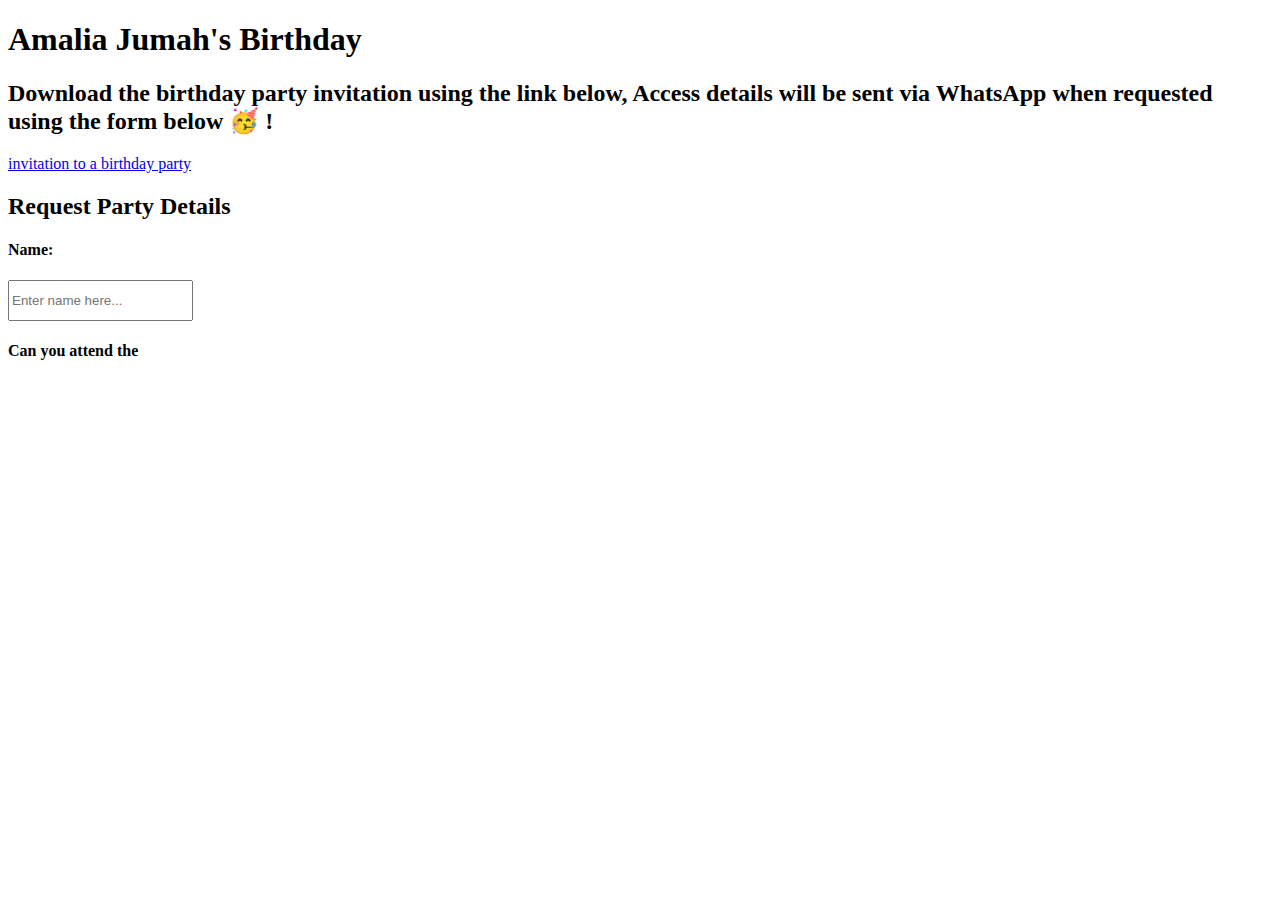
==== pages/index.html @ 5439fc2b "birthday planner" ====
<!DOCTYPE html>
<html>
<head>
<style>
div.gallery {
  margin: 5px;
  border: 1px solid #ccc;
  float: left;
  width: 180px;
}

div.gallery:hover {
  border: 1px solid #777;
}

div.gallery img {
  width: 100%;
  height: auto;
}

div.desc {
  padding: 15px;
  text-align: center;
}
</style>

<style>
 #map {
   width: 100%;
   height: 400px;
   background-color: grey;
 }
</style>

</head>
<meta http-equiv="Content-Type" content="text/html;charset=UTF-8">
<body>

<h1>Amalia Jumah's Birthday</h1>

<h2>Download the birthday party invitation using the link below, Access details will be sent via WhatsApp when requested using the form below &#129395; ! </h2>
<A HREF="https://s3.amazonaws.com/amalia.mohammad-jumah/birthday/Birthday-Party.zip">invitation to a birthday party</A>
</h2><br></body></h2>

<h2>Request Party Details</h2>

<form id="contact-form" method="post">
      <h4>Name: </h4>
      <input type="text" style="height:35px;" id="name-input" placeholder="Enter name here..." class="form-control" style="width:100%;" /><br/>
      <h4>Can you attend the </h4>

</form>

</body>
</html>
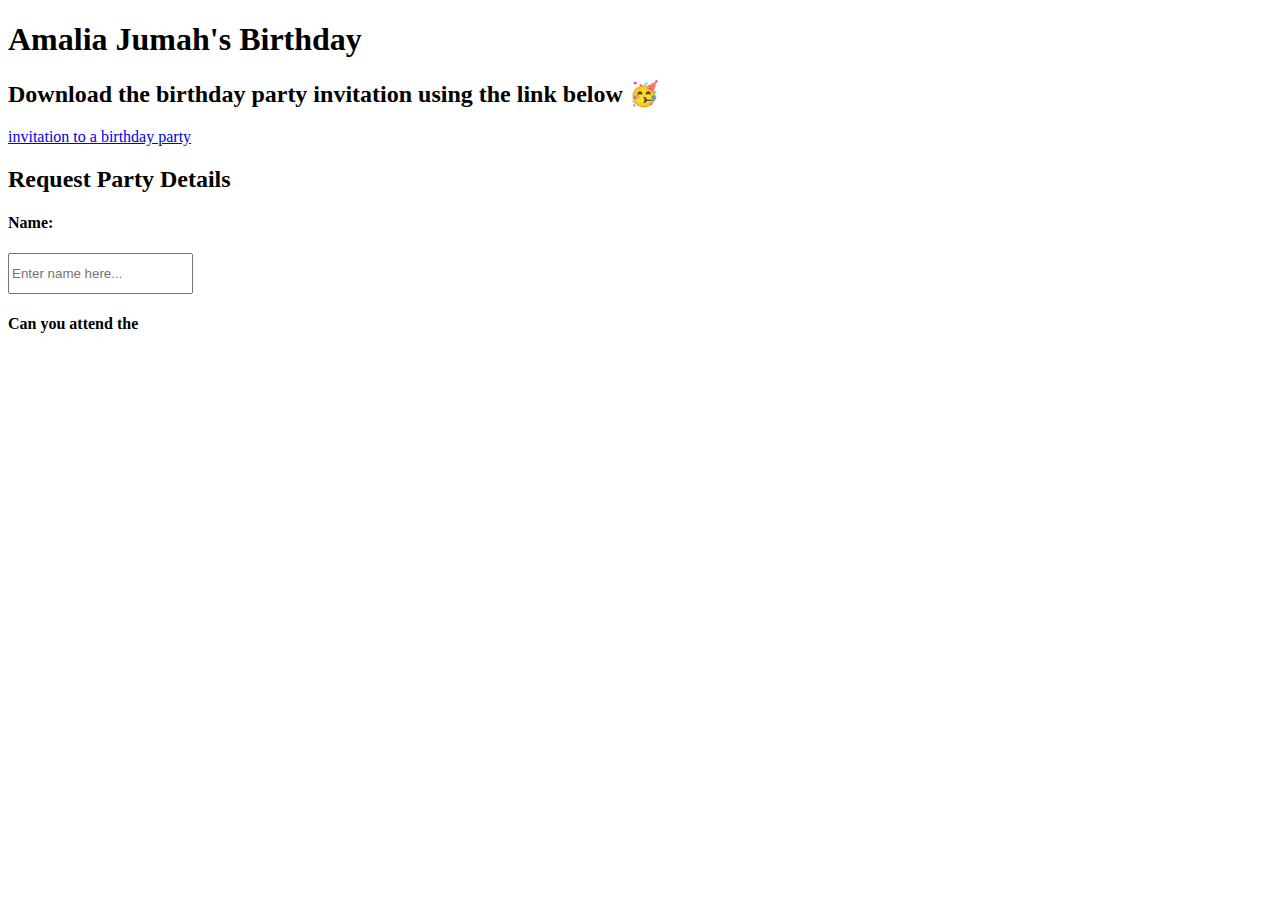
==== commit 0ee3b6ed: "updating parenting page" ====
--- a/pages/index.html
+++ b/pages/index.html
@@ -38,7 +38,7 @@
 
 <h1>Amalia Jumah's Birthday</h1>
 
-<h2>Download the birthday party invitation using the link below, Access details will be sent via WhatsApp when requested using the form below &#129395; ! </h2>
+<h2>Download the birthday party invitation using the link below &#129395; </h2>
 <A HREF="https://s3.amazonaws.com/amalia.mohammad-jumah/birthday/Birthday-Party.zip">invitation to a birthday party</A>
 </h2><br></body></h2>
 
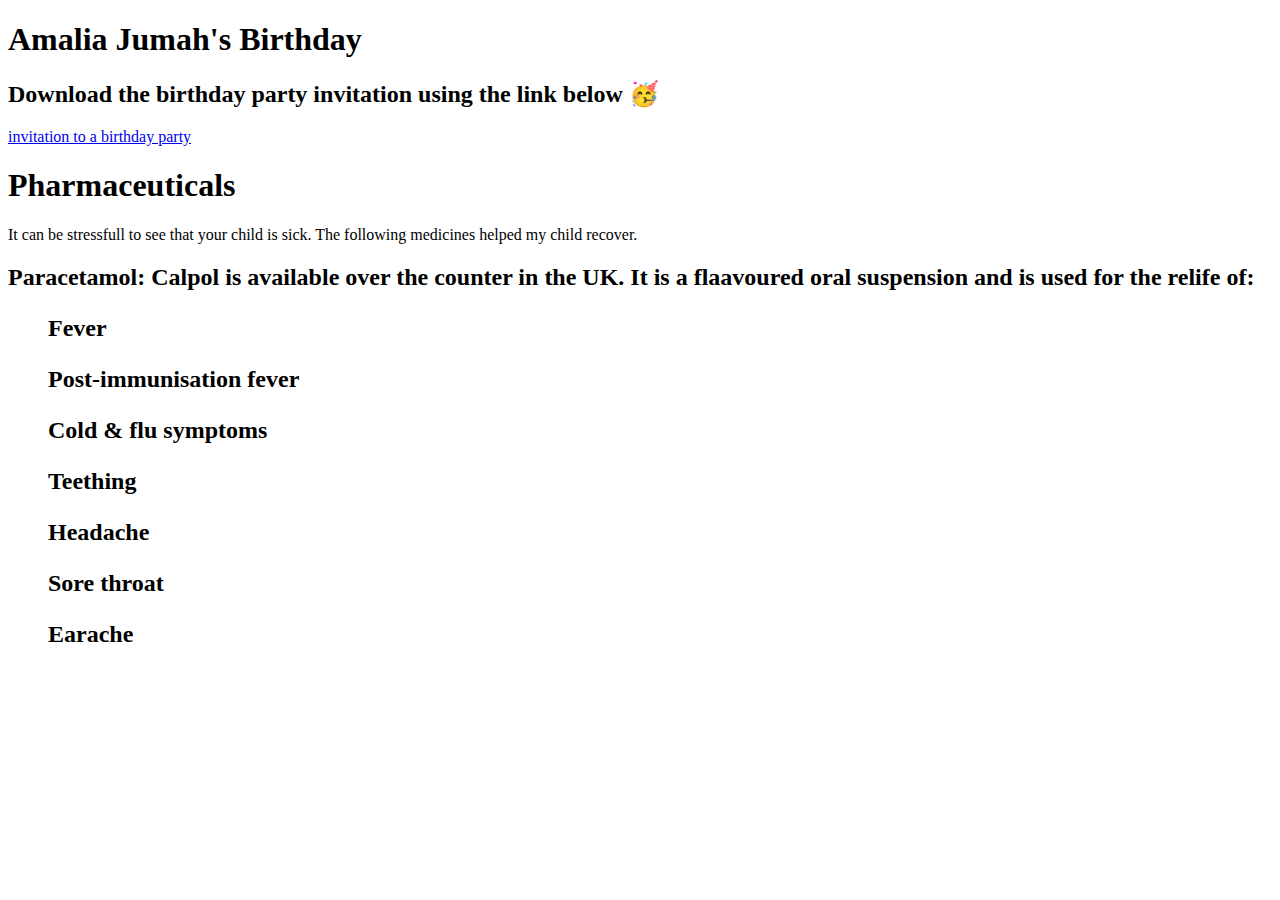
==== commit 66823bc3: "adding pharma paragraph" ====
--- a/pages/index.html
+++ b/pages/index.html
@@ -1,37 +1,8 @@
 <!DOCTYPE html>
 <html>
 <head>
-<style>
-div.gallery {
-  margin: 5px;
-  border: 1px solid #ccc;
-  float: left;
-  width: 180px;
-}
-
-div.gallery:hover {
-  border: 1px solid #777;
-}
-
-div.gallery img {
-  width: 100%;
-  height: auto;
-}
-
-div.desc {
-  padding: 15px;
-  text-align: center;
-}
-</style>
-
-<style>
- #map {
-   width: 100%;
-   height: 400px;
-   background-color: grey;
- }
-</style>
-
+    <link rel="stylesheet" type="text/css" href="C:\Users\moham\cv\pages\parenting.css"> 
+<title>Parenting</title>
 </head>
 <meta http-equiv="Content-Type" content="text/html;charset=UTF-8">
 <body>
@@ -39,17 +10,41 @@
 <h1>Amalia Jumah's Birthday</h1>
 
 <h2>Download the birthday party invitation using the link below &#129395; </h2>
-<A HREF="https://s3.amazonaws.com/amalia.mohammad-jumah/birthday/Birthday-Party.zip">invitation to a birthday party</A>
+<a href="https://s3.amazonaws.com/amalia.mohammad-jumah/birthday/Birthday-Party-Password-Protected.pdf" target="_blank">invitation to a birthday party</a>
+        
 </h2><br></body></h2>
 
-<h2>Request Party Details</h2>
+<h1>Pharmaceuticals</h2>
+    <p>
+        It can be stressfull to see that your child is sick. The following medicines helped my child recover.
+    </p>
 
-<form id="contact-form" method="post">
-      <h4>Name: </h4>
-      <input type="text" style="height:35px;" id="name-input" placeholder="Enter name here..." class="form-control" style="width:100%;" /><br/>
-      <h4>Can you attend the </h4>
+    <li>
+        <h2>Paracetamol: Calpol is available over the counter in the UK. It is a flaavoured oral suspension and is used for the relife of: <h2>
+        <ul>
+            Fever
+        </ul>
+        <ul>
+            Post-immunisation fever
+        </ul>
+        <ul>
+            Cold & flu symptoms
+        </ul>
+        <ul>
+            Teething
+        </ul>
+        <ul>
+            Headache
+        </ul>
+        <ul>
+            Sore throat
+        </ul>
+        <ul>
+            Earache
+        </ul>
 
-</form>
+    </li>
+
 
 </body>
 </html>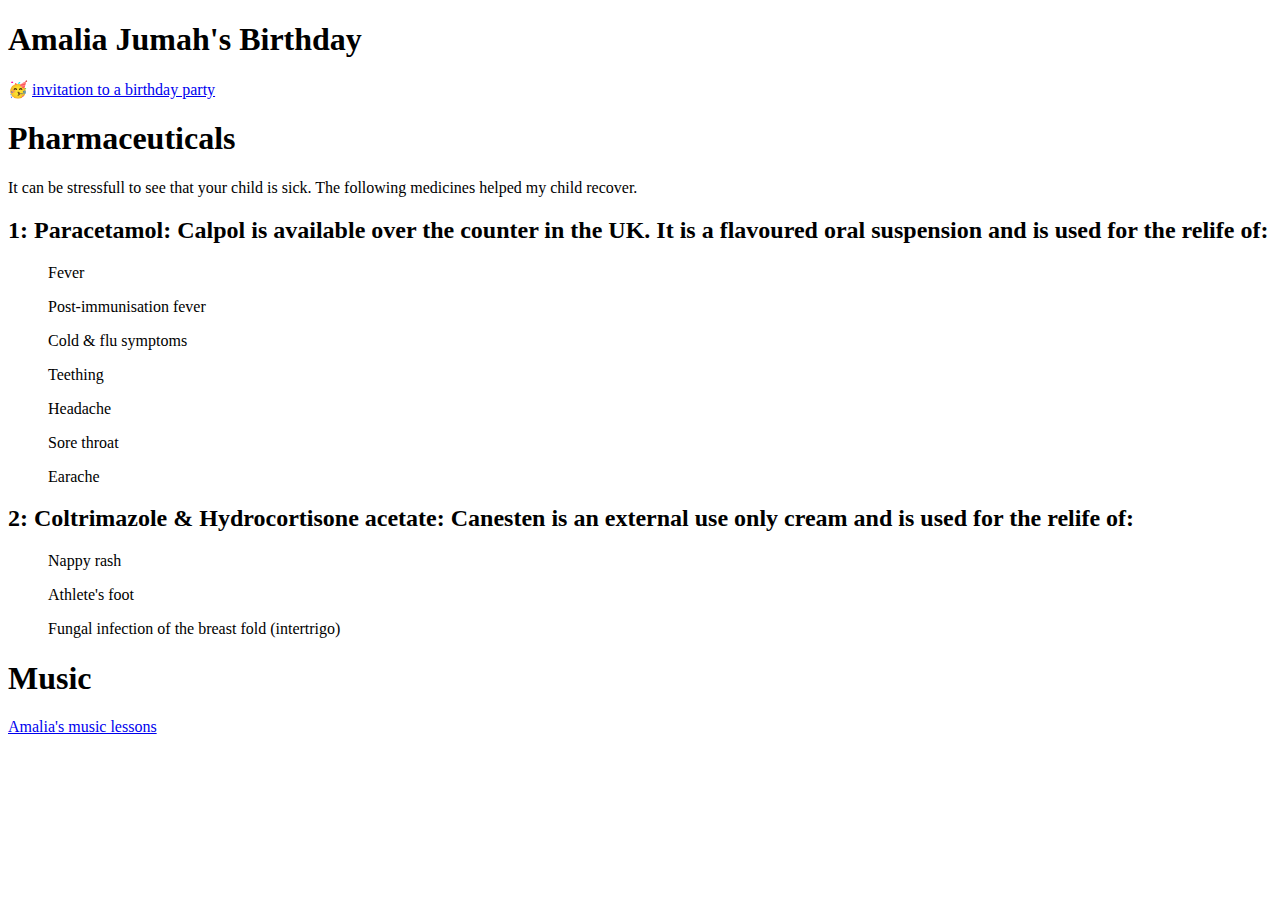
==== commit 89956318: "updating html files with custom LinkedIn URL" ====
--- a/pages/index.html
+++ b/pages/index.html
@@ -7,20 +7,20 @@
 <meta http-equiv="Content-Type" content="text/html;charset=UTF-8">
 <body>
 
-<h1>Amalia Jumah's Birthday</h1>
+<h1><li>Amalia Jumah's Birthday</li></h1>
 
-<h2>Download the birthday party invitation using the link below &#129395; </h2>
+&#129395;
 <a href="https://s3.amazonaws.com/amalia.mohammad-jumah/birthday/Birthday-Party-Password-Protected.pdf" target="_blank">invitation to a birthday party</a>
         
 </h2><br></body></h2>
 
-<h1>Pharmaceuticals</h2>
+<h1><li>Pharmaceuticals</li></h2>
     <p>
         It can be stressfull to see that your child is sick. The following medicines helped my child recover.
     </p>
 
-    <li>
-        <h2>Paracetamol: Calpol is available over the counter in the UK. It is a flaavoured oral suspension and is used for the relife of: <h2>
+    
+        <h2>1: Paracetamol: Calpol is available over the counter in the UK. It is a flavoured oral suspension and is used for the relife of: </h1>
         <ul>
             Fever
         </ul>
@@ -42,9 +42,22 @@
         <ul>
             Earache
         </ul>
+    
+        <h2>2: Coltrimazole & Hydrocortisone acetate: Canesten is an external use only cream and is used for the relife of:</h2>
+        <ul>
+            Nappy rash
+        </ul>
+        <ul>
+            Athlete's foot
+        </ul>
+        <ul>
+            Fungal infection of the breast fold (intertrigo)
+        </ul>
+    
 
-    </li>
-
-
+    <h1><li>Music</li></h1>
+     
+        <a href="https://s3.amazonaws.com/amalia.mohammad-jumah/music/music.pdf" target="_blank"> Amalia's music lessons</a>
+     
 </body>
 </html>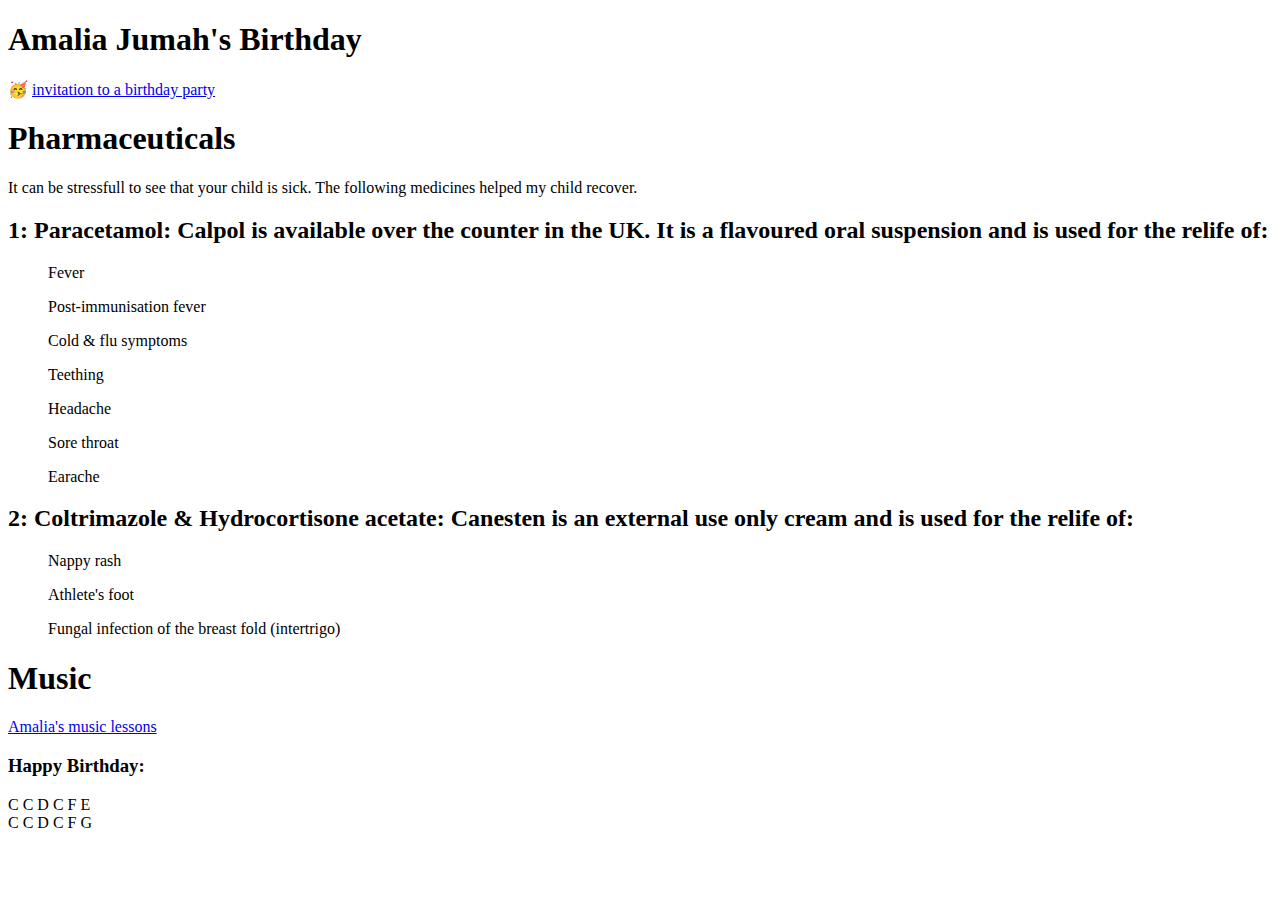
==== commit 29ab0efe: "updating user data and index.html" ====
--- a/pages/index.html
+++ b/pages/index.html
@@ -58,6 +58,11 @@
     <h1><li>Music</li></h1>
      
         <a href="https://s3.amazonaws.com/amalia.mohammad-jumah/music/music.pdf" target="_blank"> Amalia's music lessons</a>
-     
+     <p>
+        <h3>Happy Birthday:</h3>
+        C C D C F E <br>
+
+        C C D C F G
+     </p>
 </body>
 </html>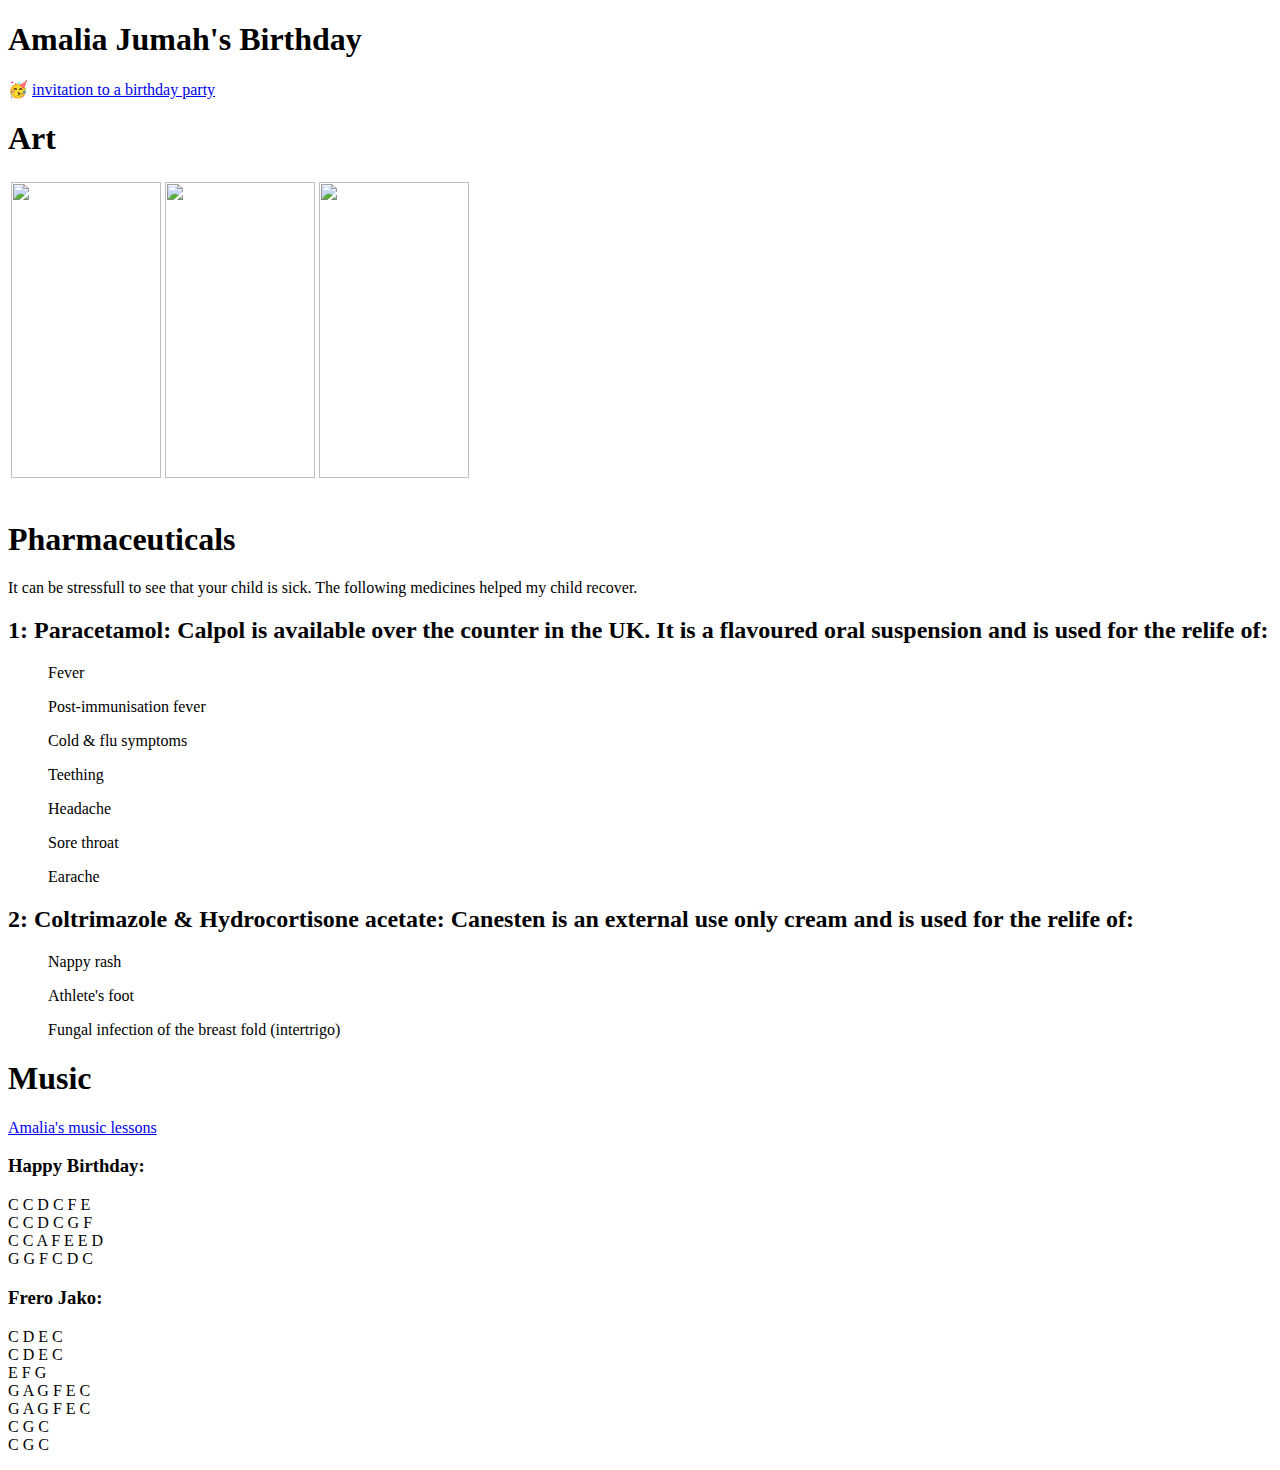
==== commit ad43fbdc: "adding art table" ====
--- a/pages/index.html
+++ b/pages/index.html
@@ -12,7 +12,24 @@
 &#129395;
 <a href="https://s3.amazonaws.com/amalia.mohammad-jumah/birthday/Birthday-Party-Password-Protected.pdf" target="_blank">invitation to a birthday party</a>
         
-</h2><br></body></h2>
+<p>
+    <h1><li>Art</li><h1>
+
+    <table>
+       <tr>
+           <td>
+               <img src="https://s3.amazonaws.com/amalia.mohammad-jumah/art/IMG_0659.PNG" width="150" height="296">
+           </td>
+           <td>
+               <img src="https://s3.amazonaws.com/amalia.mohammad-jumah/art/IMG_0662.PNG" width="150" height="296">
+           </td>
+           <td>
+               <img src="https://s3.amazonaws.com/amalia.mohammad-jumah/art/IMG_0660.PNG" width="150" height="296">
+           </td>
+       </tr>
+    </table>
+
+   </p>
 
 <h1><li>Pharmaceuticals</li></h2>
     <p>
@@ -61,8 +78,20 @@
      <p>
         <h3>Happy Birthday:</h3>
         C C D C F E <br>
+        C C D C G F <br>
+        C C A F E E D <br>
+        G G F C D C <br>
 
-        C C D C F G
+        <h3>Frero Jako:</h3>
+
+        C D E C <br>
+        C D E C <br>
+        E F G <br>
+        G A G F E C <br> 
+        G A G F E C <br>
+        C G C <br>
+        C G C <br>
      </p>
+     
 </body>
 </html>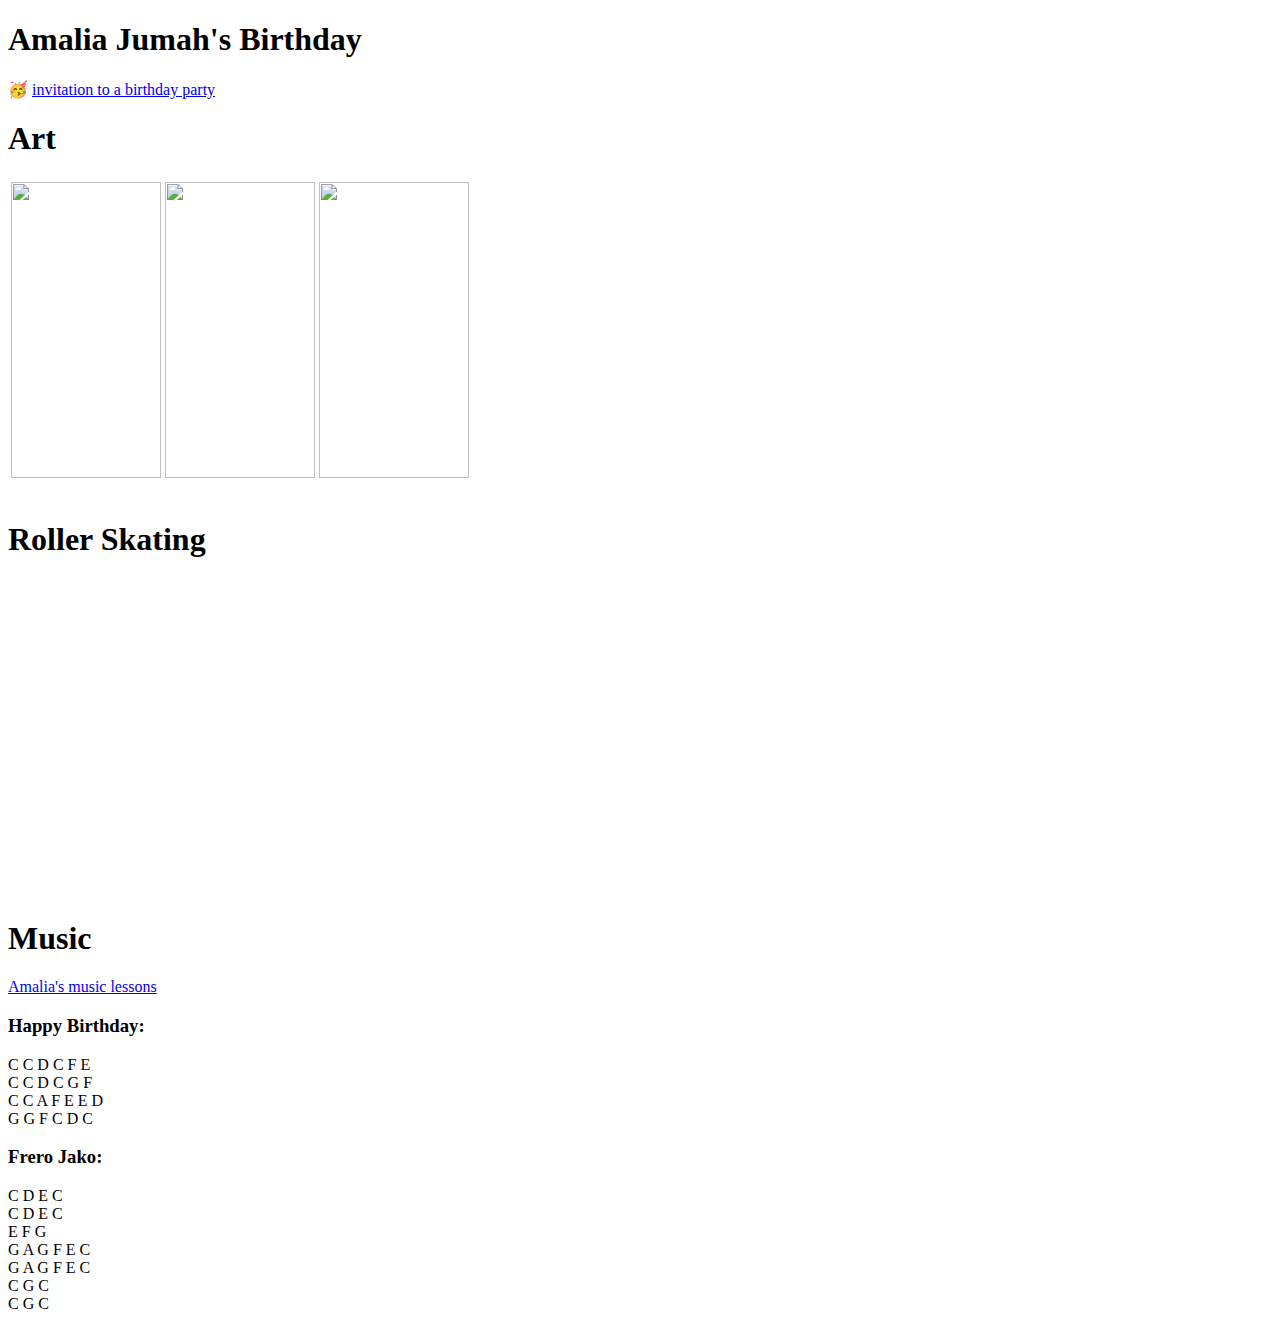
==== commit 63c16a59: "updating video after removing background noise" ====
--- a/pages/index.html
+++ b/pages/index.html
@@ -31,46 +31,10 @@
 
    </p>
 
-<h1><li>Pharmaceuticals</li></h2>
+    <h1><li>Roller Skating</li></h1>
     <p>
-        It can be stressfull to see that your child is sick. The following medicines helped my child recover.
-    </p>
-
-    
-        <h2>1: Paracetamol: Calpol is available over the counter in the UK. It is a flavoured oral suspension and is used for the relife of: </h1>
-        <ul>
-            Fever
-        </ul>
-        <ul>
-            Post-immunisation fever
-        </ul>
-        <ul>
-            Cold & flu symptoms
-        </ul>
-        <ul>
-            Teething
-        </ul>
-        <ul>
-            Headache
-        </ul>
-        <ul>
-            Sore throat
-        </ul>
-        <ul>
-            Earache
-        </ul>
-    
-        <h2>2: Coltrimazole & Hydrocortisone acetate: Canesten is an external use only cream and is used for the relife of:</h2>
-        <ul>
-            Nappy rash
-        </ul>
-        <ul>
-            Athlete's foot
-        </ul>
-        <ul>
-            Fungal infection of the breast fold (intertrigo)
-        </ul>
-    
+        <iframe width="560" height="315" src="https://www.youtube-nocookie.com/embed/Dq8xFIWW-hM?si=rmaq9gDi4ZPdpO_b&amp;controls=0" title="Amalia teaching how to roller skate" frameborder="0" allow="accelerometer; autoplay; clipboard-write; encrypted-media; gyroscope; picture-in-picture; web-share" referrerpolicy="strict-origin-when-cross-origin" allowfullscreen></iframe>
+    </p>    
 
     <h1><li>Music</li></h1>
      
